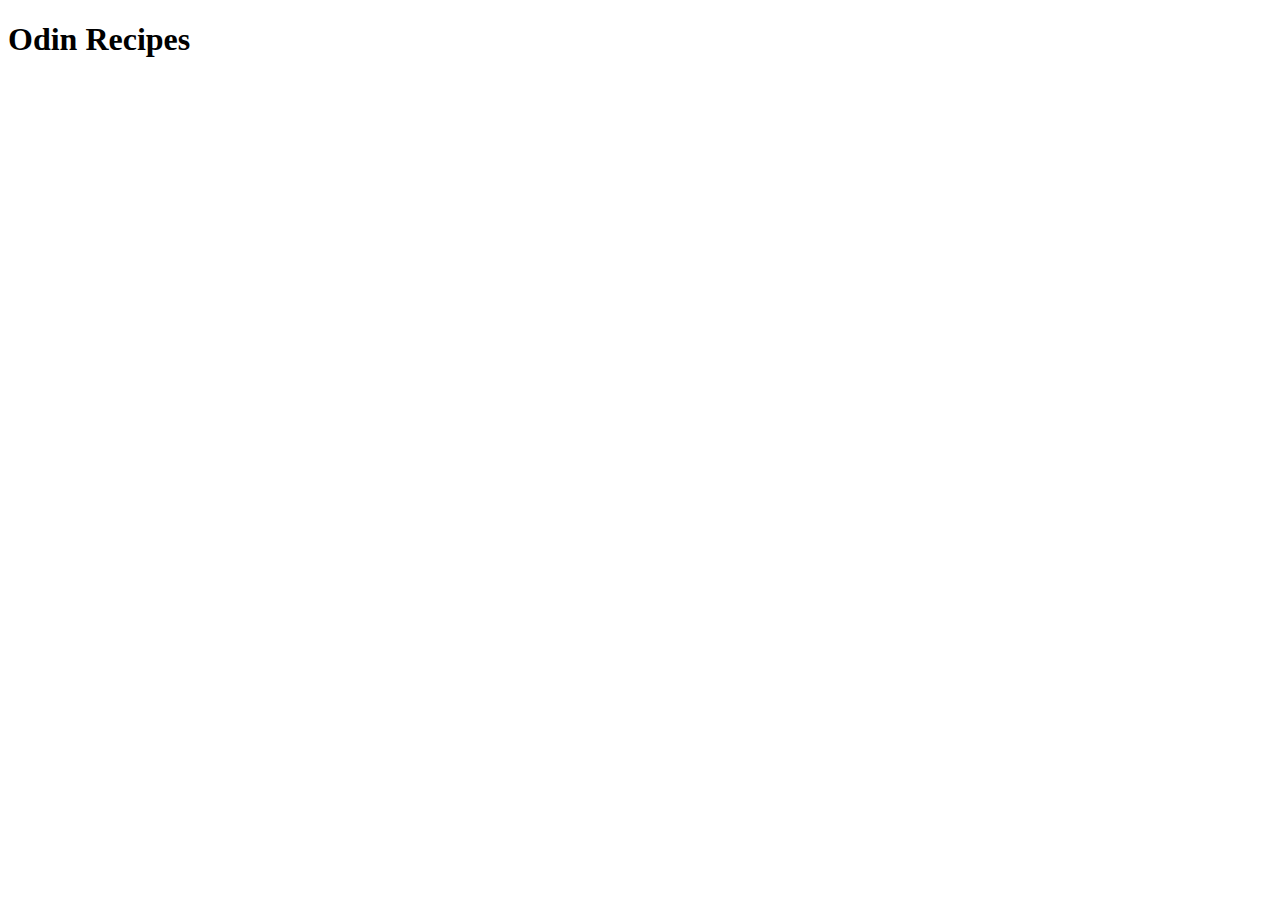
==== index.html @ 1e0c6950 "Added index.html to begin project" ====
<!DOCTYPE html>
<html lang="en">
<head>
    <meta charset="UTF-8">
    <meta http-equiv="X-UA-Compatible" content="IE=edge">
    <meta name="viewport" content="width=device-width, initial-scale=1.0">
    <title>Document</title>
</head>
<body>
    <h1>Odin Recipes</h1>
</body>
</html>
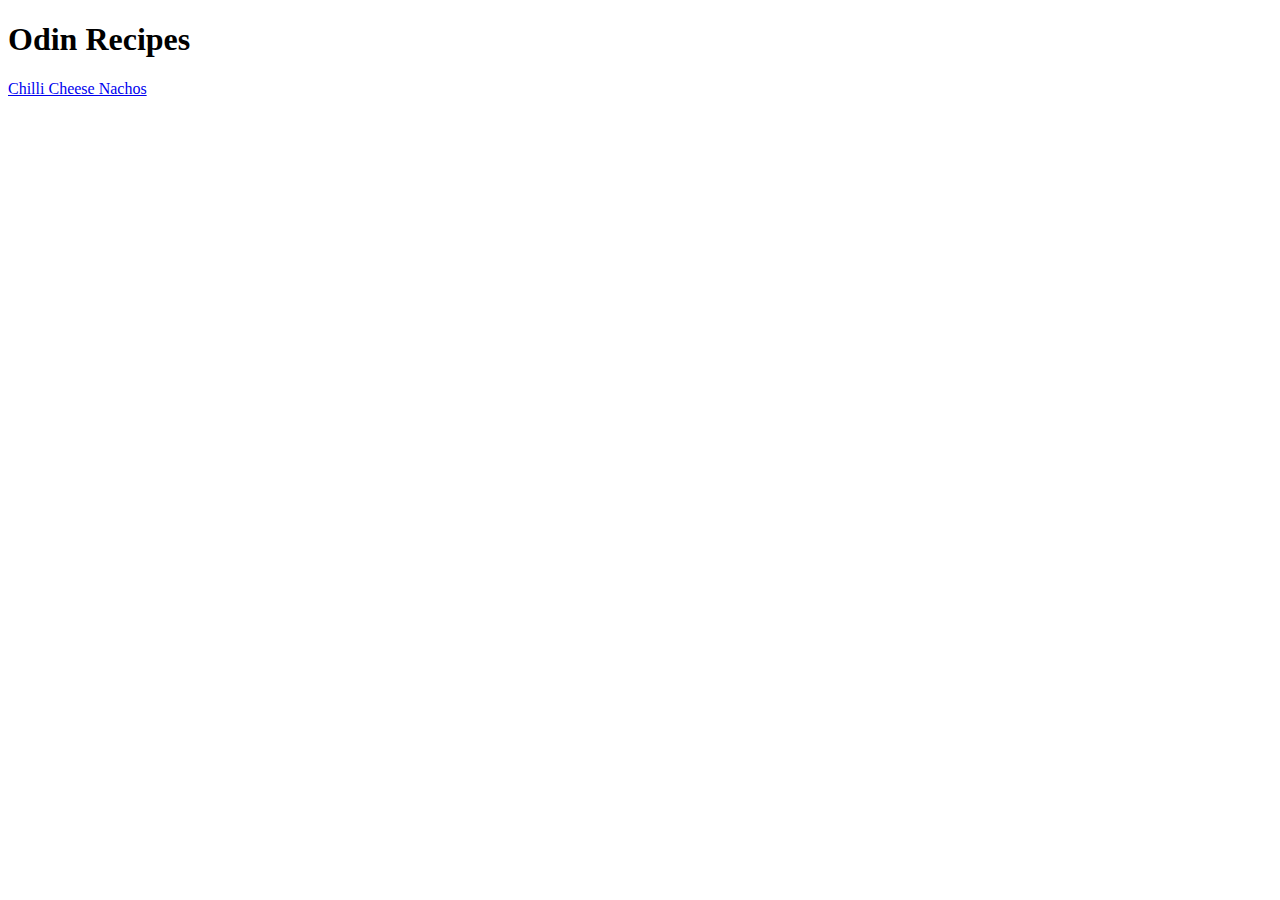
==== commit a03b4a94: "Finished draft of depressive chilli cheese nacho recipe" ====
--- a/index.html
+++ b/index.html
@@ -8,5 +8,6 @@
 </head>
 <body>
     <h1>Odin Recipes</h1>
+    <a href="./recipes/chillicheesenachos.html">Chilli Cheese Nachos</a>
 </body>
 </html>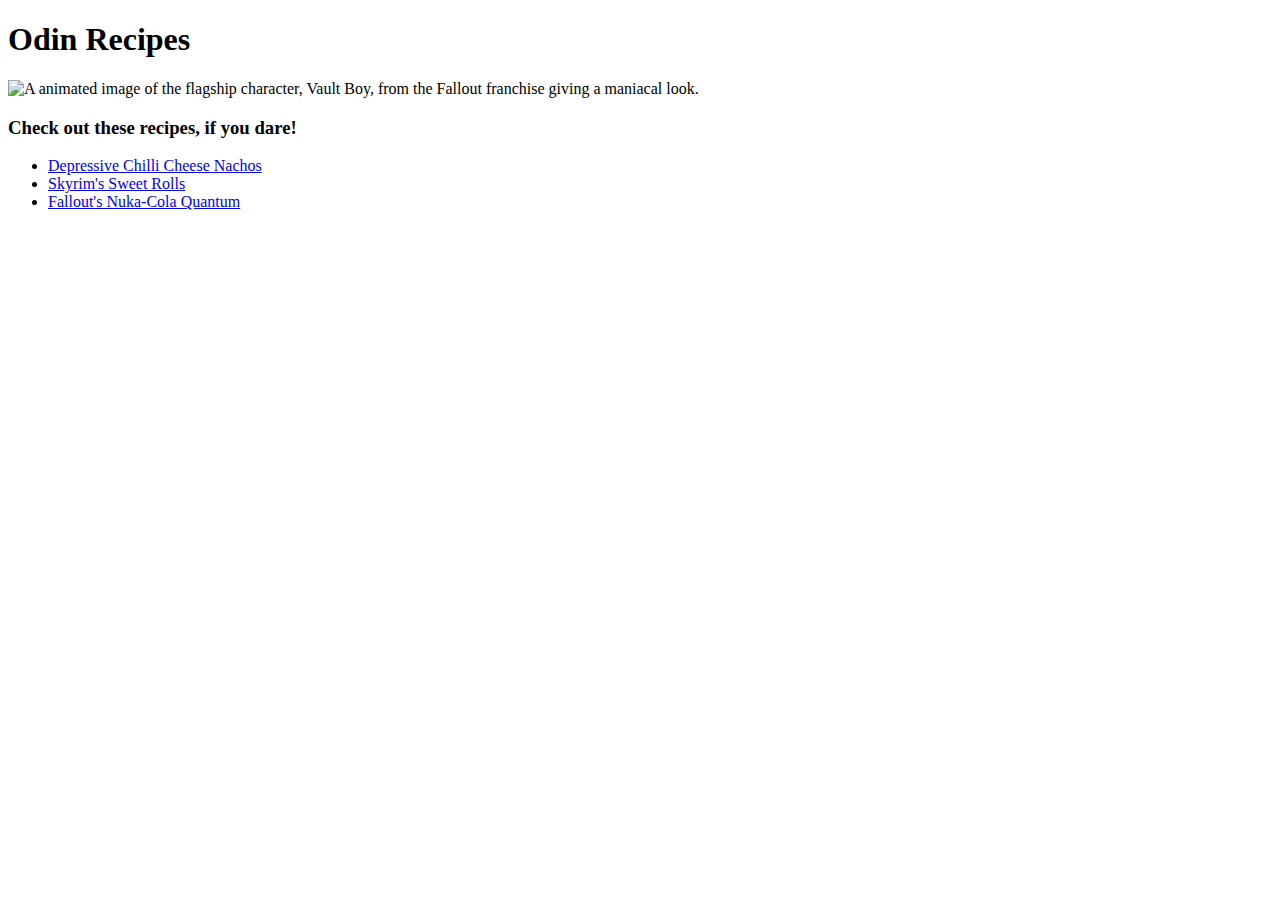
==== commit 1f23f494: "update index to include header gif, order links to recipes in list, add header to links" ====
--- a/index.html
+++ b/index.html
@@ -8,6 +8,13 @@
 </head>
 <body>
     <h1>Odin Recipes</h1>
-    <a href="./recipes/chillicheesenachos.html">Chilli Cheese Nachos</a>
+    <img src="./images/vaultboy.gif" alt="A animated image of the flagship character, Vault Boy, from the Fallout franchise giving a maniacal look.">
+    <p></p>
+    <h3>Check out these recipes, if you dare!</h3>
+    <ul>
+        <li><a href="./recipes/chillicheesenachos.html">Depressive Chilli Cheese Nachos</a></li>
+        <li><a href="./recipes/sweetrolls.html">Skyrim's Sweet Rolls</a></li>
+        <li><a href="./recipes/nukacolaquantum.html">Fallout's Nuka-Cola Quantum</a></li>
+    </ul>
 </body>
 </html>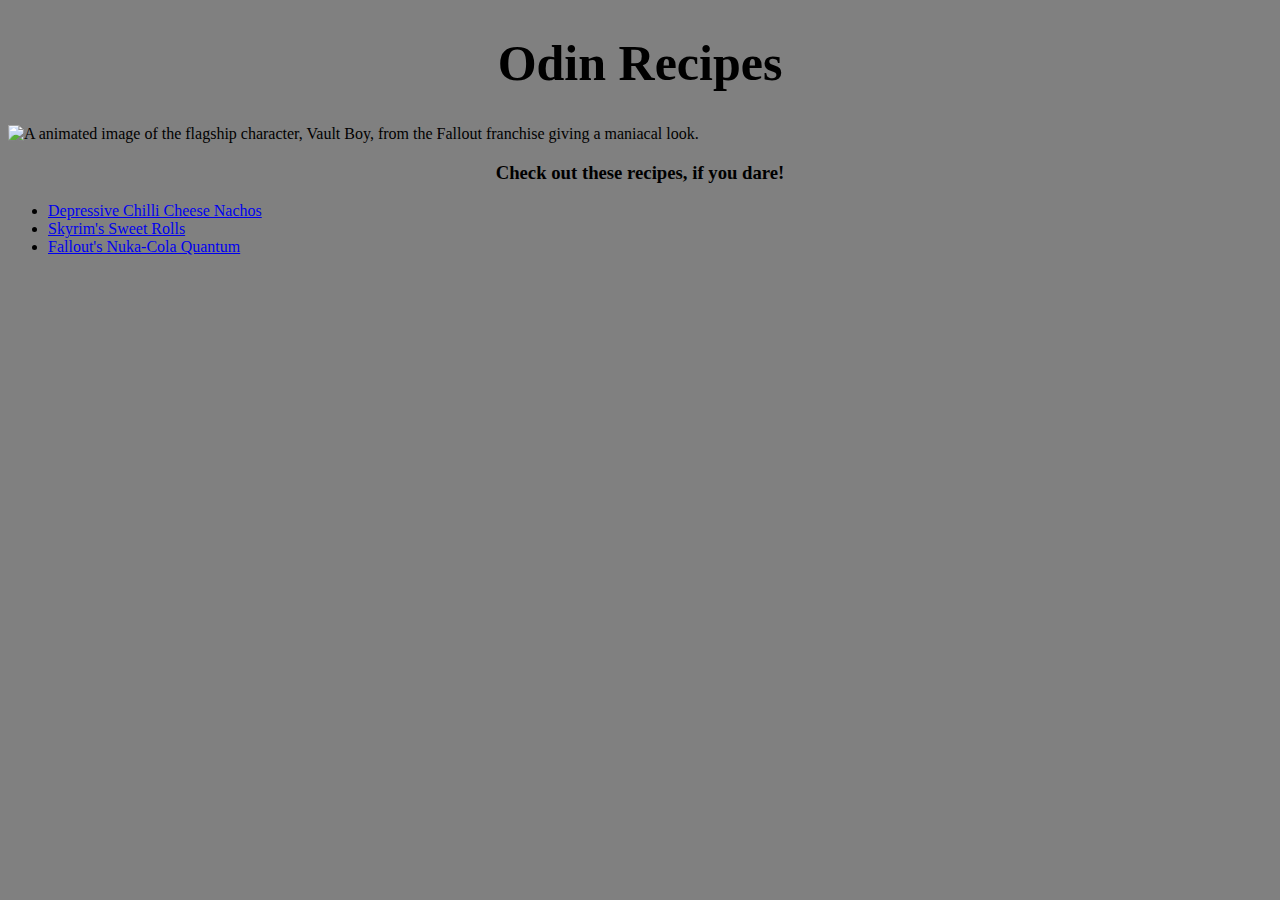
==== commit 9a6f0402: "initial commit of css stylesheet" ====
--- a/index.html
+++ b/index.html
@@ -4,11 +4,12 @@
     <meta charset="UTF-8">
     <meta http-equiv="X-UA-Compatible" content="IE=edge">
     <meta name="viewport" content="width=device-width, initial-scale=1.0">
-    <title>Document</title>
+    <title>Odin Recipes by Travless</title>
+    <link rel="stylesheet" href="style.css">
 </head>
 <body>
-    <h1>Odin Recipes</h1>
-    <img src="./images/vaultboy.gif" alt="A animated image of the flagship character, Vault Boy, from the Fallout franchise giving a maniacal look.">
+    <h1 class="title" id="heading">Odin Recipes</h1>
+    <img src="https://media.giphy.com/media/2tQqogkEcGlDcmQ5ey/giphy.gif" alt="A animated image of the flagship character, Vault Boy, from the Fallout franchise giving a maniacal look." id="image">
     <p></p>
     <h3>Check out these recipes, if you dare!</h3>
     <ul>
--- a/style.css
+++ b/style.css
@@ -0,0 +1,29 @@
+* {
+    background-color: gray;
+}
+
+#image {
+    display: flex;
+    margin: 0 auto;
+    justify-content: center;
+    align-items: center;
+}
+
+h1 {
+    text-align: center;
+    font-family: 'Times New Roman', Times, serif;
+    font-size: 50px;
+}
+
+h3 {
+    text-align: center;
+}
+
+div.container {
+    text-align: center;
+}
+
+ul.links {
+    display: inline-block;
+    text-align: left;
+}
